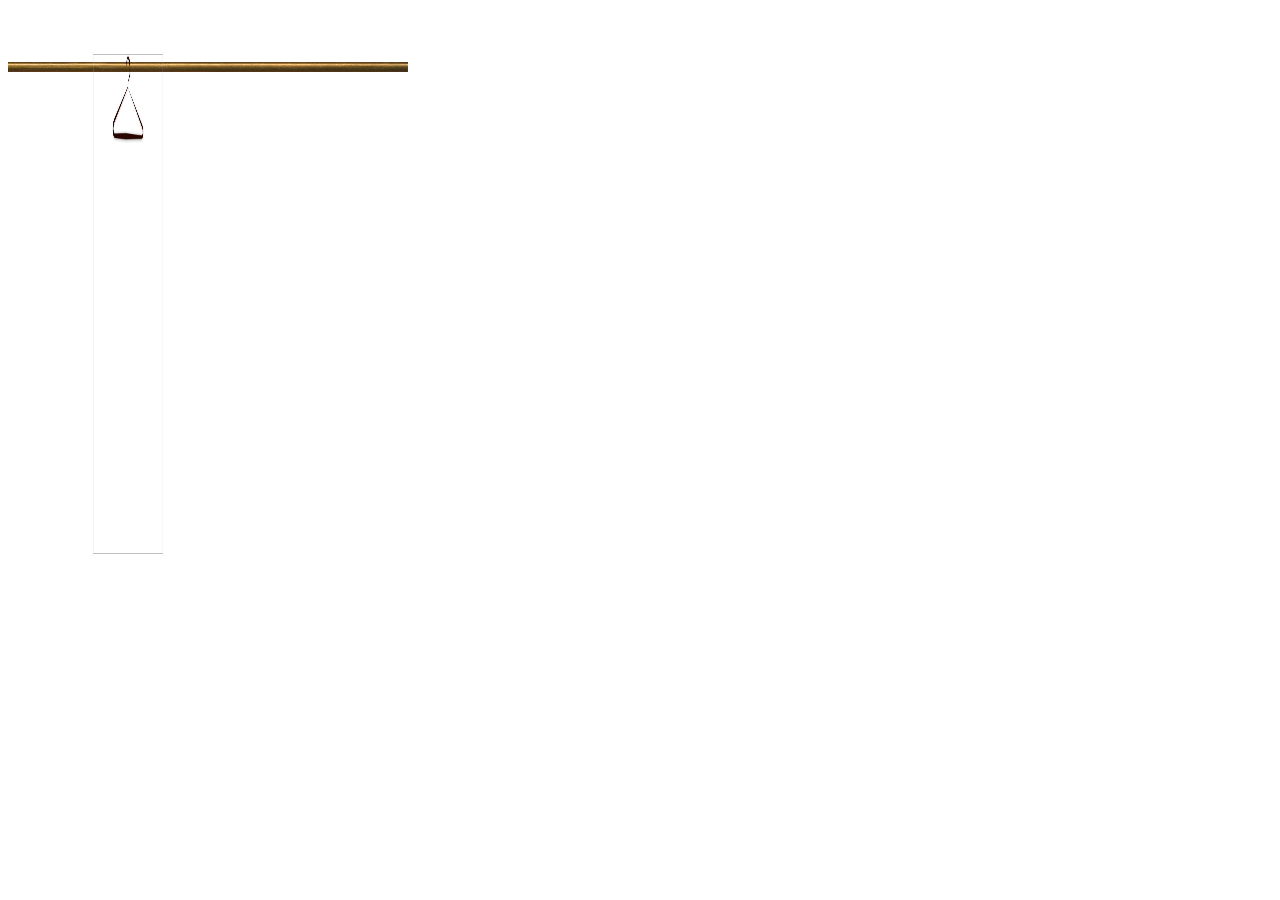
==== rough.html @ 8752d06a "Add files via upload" ====
<!DOCTYPE html>
<html>
<head>
	<title>Garment Conveyer</title>
	<meta name="viewport" content="width=device-width, initial-scale=1.0">
    <link rel="stylesheet" type='text/css' href="rough.css">
    <script src="./rough.js"></script>
</head>
<body>
	<div class="conveyer-container" height="700px">
		<div class="conveyor"></div>
			<div class="outfit" height="700px">
				<img class="rod" src="rodfinal.png">
				</br>
				<img class="hanger" src="hanger1.png">
				</br>
				<img class="top">
				
			</div>
		</div>	
	</div>	
</body>
</html>
---- rough.css ----
/* Style for the conveyer container */
.conveyer-container {
	display: flex;
	flex-wrap: nowrap;
	overflow-x: auto;
	scroll-snap-type: x mandatory;
	width: 100%;
	height: 700px;
}

/* Style for each item on the conveyer
.conveyer-item {
	flex-shrink: 0;
	width: 200px;
	height: 250px;
	background-color: #fff;
	border: 1px solid #ddd;
	margin-right: 20px;
	scroll-snap-align: center;
	cursor: pointer;
	background-image: url('blouse.jpg');
	background-size: cover;
	background-position: center;
	transition: transform 0.2s ease-in-out;
}

/* Style for the selected item */
/* .conveyer-item.selected {
	transform: rotateY(180deg);
} */ 

.hanger-container {
	position: absolute;
	top: 50%;
	left: 50%;
	transform: translate(-50%, -50%);
  }

.rod {
	background-image: url("rodfinal.png");
	background-size: contain;
	background-repeat: no-repeat;
	width: 400px;
	height: 10px;
	position: relative;
	top: 50px; /* adjust to position the rod vertically */
	z-index: 1;
  }

.hanger {
	/* background-image: url("hanger1.png"); */
	background-size: contain;
	background-repeat: no-repeat;
	width: 200px;
	height: 200px;
	position: relative;
	transform: rotate3d(0,1,0,80deg);
	top: -20px; /* adjust to position the hanger on the rod */
	left: 20px; /* adjust to position the hanger on the rod */
	z-index: 2;
	/* transform: rotate(45deg); rotate the hanger to hang on the rod */
  }

  .top {
	background-size: contain;
	background-repeat: no-repeat;
	width: 400px;
	height: 500px;
	position: relative;
	top: -25.2%;
	left: -20%;
	transform: rotate3d(0,1,0,80deg);
	/* top: -165px; /* adjust to position the top on the hanger */
	/* left: -80px; adjust to position the top on the hanger */
	z-index: 3;
	/* transform: rotate(45deg); rotate the hanger to hang on the rod */
  }

  .outfit:hover .hanger {
	transform: rotate3d(0, 0, 0, 0deg);
  }
  
  .outfit:hover .top {
	transform: rotate3d(0, 0, 0, 0deg);
  } 

  /*  end
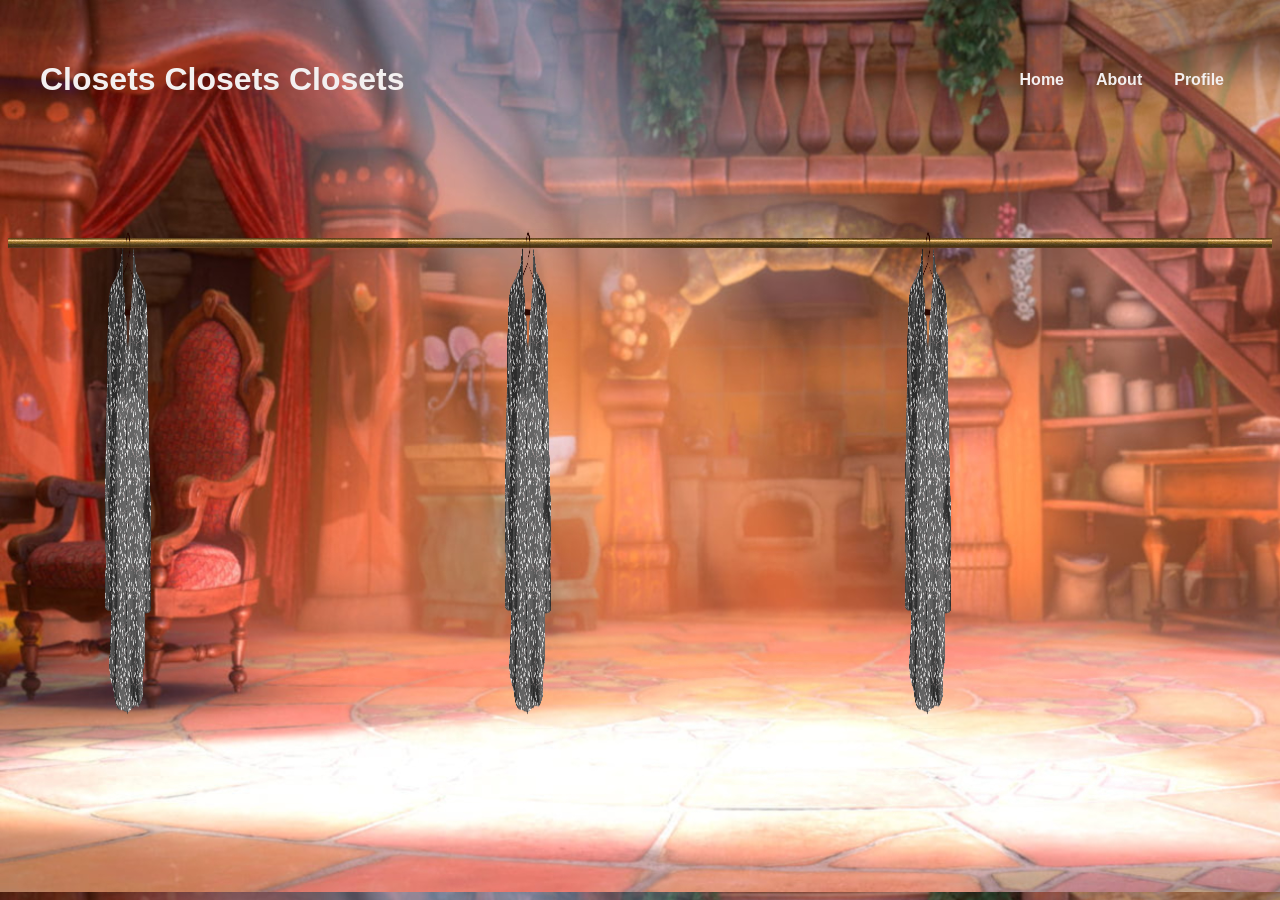
==== commit ea75a071: "Add files via upload" ====
--- a/rough.html
+++ b/rough.html
@@ -1,23 +1,70 @@
-<!DOCTYPE html>
-<html>
-<head>
-	<title>Garment Conveyer</title>
-	<meta name="viewport" content="width=device-width, initial-scale=1.0">
-    <link rel="stylesheet" type='text/css' href="rough.css">
-    <script src="./rough.js"></script>
-</head>
-<body>
-	<div class="conveyer-container" height="700px">
-		<div class="conveyor"></div>
-			<div class="outfit" height="700px">
-				<img class="rod" src="rodfinal.png">
-				</br>
-				<img class="hanger" src="hanger1.png">
-				</br>
-				<img class="top">
-				
-			</div>
-		</div>	
-	</div>	
-</body>
-</html>
+<!DOCTYPE html>
+<html>
+<head>
+	<title>Garment Conveyer</title>
+	<meta name="viewport" content="width=device-width, initial-scale=1.0">
+    <link rel="stylesheet" type='text/css' href="rough.css">
+    <script src="./rough.js"></script>
+</head>
+<body>
+	<div class="container">
+		<header>
+		  <h1>Closets Closets Closets</h1>
+		  <nav>
+			<ul>
+			  <li><a href="mainpage.html">Home</a></li>
+			  <li><a href="#">About</a></li>
+			  <li><a href="#">Profile</a></li>
+			</ul>
+		  </nav>
+		</header>
+	</div>	
+	<div class="conveyor-container">
+			<div class="outfit" height="700px">
+				<img class="rod" src="rodfinal.png">
+				</br>
+				<img class="hanger" src="hanger1.png">
+				</br>
+				<img class="top" src="blouse.png">
+				
+			</div>
+
+			<div class="outfit" height="700px">
+				<img class="rod" src="rodfinal.png">
+				</br>
+				<img class="hanger" src="hanger1.png">
+				</br>
+				<img class="top" src="blouse.png">
+				
+			</div>
+
+			<div class="outfit" height="700px">
+				<img class="rod" src="rodfinal.png">
+				</br>
+				<img class="hanger" src="hanger1.png">
+				</br>
+				<img class="top" src="blouse.png">
+				
+			</div>
+
+			<div class="outfit" height="700px">
+				<img class="rod" src="rodfinal.png">
+				</br>
+				<img class="hanger" src="hanger1.png">
+				</br>
+				<img class="top" src="blouse.png">
+				
+			</div>
+
+			<div class="outfit" height="700px">
+				<img class="rod" src="rodfinal.png">
+				</br>
+				<img class="hanger" src="hanger1.png">
+				</br>
+				<img class="top" src="blouse.png">
+				
+			</div>
+		</div>	
+	</div>	
+</body>
+</html>
--- a/rough.css
+++ b/rough.css
@@ -1,87 +1,128 @@
-/* Style for the conveyer container */
-.conveyer-container {
-	display: flex;
-	flex-wrap: nowrap;
-	overflow-x: auto;
-	scroll-snap-type: x mandatory;
-	width: 100%;
-	height: 700px;
-}
-
-/* Style for each item on the conveyer
-.conveyer-item {
-	flex-shrink: 0;
-	width: 200px;
-	height: 250px;
-	background-color: #fff;
-	border: 1px solid #ddd;
-	margin-right: 20px;
-	scroll-snap-align: center;
-	cursor: pointer;
-	background-image: url('blouse.jpg');
-	background-size: cover;
-	background-position: center;
-	transition: transform 0.2s ease-in-out;
-}
-
-/* Style for the selected item */
-/* .conveyer-item.selected {
-	transform: rotateY(180deg);
-} */ 
-
-.hanger-container {
-	position: absolute;
-	top: 50%;
-	left: 50%;
-	transform: translate(-50%, -50%);
-  }
-
-.rod {
-	background-image: url("rodfinal.png");
-	background-size: contain;
-	background-repeat: no-repeat;
-	width: 400px;
-	height: 10px;
-	position: relative;
-	top: 50px; /* adjust to position the rod vertically */
-	z-index: 1;
-  }
-
-.hanger {
-	/* background-image: url("hanger1.png"); */
-	background-size: contain;
-	background-repeat: no-repeat;
-	width: 200px;
-	height: 200px;
-	position: relative;
-	transform: rotate3d(0,1,0,80deg);
-	top: -20px; /* adjust to position the hanger on the rod */
-	left: 20px; /* adjust to position the hanger on the rod */
-	z-index: 2;
-	/* transform: rotate(45deg); rotate the hanger to hang on the rod */
-  }
-
-  .top {
-	background-size: contain;
-	background-repeat: no-repeat;
-	width: 400px;
-	height: 500px;
-	position: relative;
-	top: -25.2%;
-	left: -20%;
-	transform: rotate3d(0,1,0,80deg);
-	/* top: -165px; /* adjust to position the top on the hanger */
-	/* left: -80px; adjust to position the top on the hanger */
-	z-index: 3;
-	/* transform: rotate(45deg); rotate the hanger to hang on the rod */
-  }
-
-  .outfit:hover .hanger {
-	transform: rotate3d(0, 0, 0, 0deg);
-  }
-  
-  .outfit:hover .top {
-	transform: rotate3d(0, 0, 0, 0deg);
-  } 
-
+/* Style for the conveyer container */
+
+body{
+	background-image: url("hanger_background.jpeg");
+  background-size: cover;
+  }
+
+ .container {
+	max-width: 1200px;
+	margin: 0 auto;
+	padding: 2rem;
+  }  
+
+  header {
+	display: flex;
+	font-family: "Luminari", sans-serif;
+	color:rgb(243, 240, 240);
+	justify-content: space-between;
+	align-items: center;
+	margin-bottom: 2rem;
+  } 
+
+  nav ul {
+	display: flex;
+	justify-content: space-between;
+	align-items: center;
+	list-style: none;
+	margin: 0;
+	padding: 0;
+  }
+  
+  nav ul li a {
+	color: rgb(243, 240, 240);
+	text-decoration: none;
+	font-weight: bold;
+	margin: 0 1rem;
+	transition: all 0.3s ease-in-out;
+  }
+  
+  nav ul li a:hover {
+	color: #777;
+  }
+.conveyor-container {
+	display: flex;
+	flex-wrap: nowrap;
+	overflow-x: auto;
+	scroll-snap-type: x mandatory;
+	width: 100%;
+	height: 700px;
+}
+
+/* Style for each item on the conveyer
+.conveyer-item {
+	flex-shrink: 0;
+	width: 200px;
+	height: 250px;
+	background-color: #fff;
+	border: 1px solid #ddd;
+	margin-right: 20px;
+	scroll-snap-align: center;
+	cursor: pointer;
+	background-image: url('blouse.jpg');
+	background-size: cover;
+	background-position: center;
+	transition: transform 0.2s ease-in-out;
+}
+
+/* Style for the selected item */
+/* .conveyer-item.selected {
+	transform: rotateY(180deg);
+} */ 
+
+.hanger-container {
+	position: absolute;
+	top: 50%;
+	left: 50%;
+	transform: translate(-50%, -50%);
+  }
+
+.rod {
+	background-image: url("rodfinal.png");
+	background-size: contain;
+	background-repeat: no-repeat;
+	width: 400px;
+	height: 10px;
+	position: relative;
+	top: 50px; /* adjust to position the rod vertically */
+	z-index: 1;
+  }
+
+.hanger {
+	/* background-image: url("hanger1.png"); */
+	background-size: contain;
+	background-repeat: no-repeat;
+	width: 200px;
+	height: 200px;
+	position: relative;
+	transform: rotate3d(0,1,0,80deg);
+	top: -20px; /* adjust to position the hanger on the rod */
+	left: 20px; /* adjust to position the hanger on the rod */
+	z-index: 2;
+	/* transform: rotate(45deg); rotate the hanger to hang on the rod */
+  }
+
+  .top {
+	background-size: contain;
+	background-repeat: no-repeat;
+	width: 400px;
+	height: 500px;
+	position: relative;
+	top: -25.2%;
+	left: -20%;
+	transform: rotate3d(0,1,0,80deg);
+	/* top: -165px; /* adjust to position the top on the hanger */
+	/* left: -80px; adjust to position the top on the hanger */
+	z-index: 3;
+	/* transform: rotate(45deg); rotate the hanger to hang on the rod */
+  }
+
+  .outfit:hover .hanger {
+	transform: rotate3d(0, 0, 0, 0deg);
+  }
+  
+  .outfit:hover .top {
+	transform: rotate3d(0, 0, 0, 0deg);
+  } 
+
   /*  end
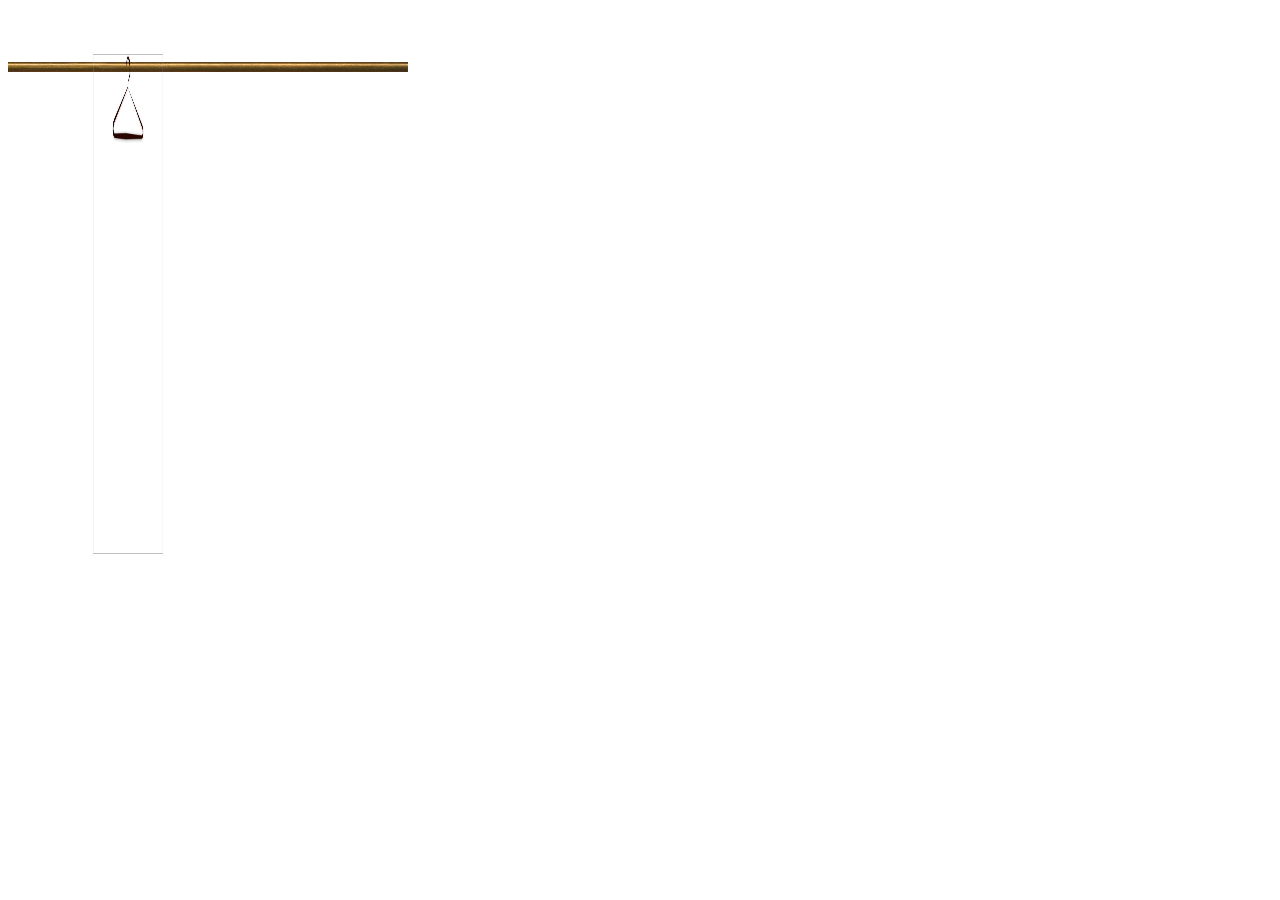
==== commit d039e0d1: "hopefully fixed it" ====
--- a/rough.html
+++ b/rough.html
@@ -7,61 +7,14 @@
     <script src="./rough.js"></script>
 </head>
 <body>
-	<div class="container">
-		<header>
-		  <h1>Closets Closets Closets</h1>
-		  <nav>
-			<ul>
-			  <li><a href="mainpage.html">Home</a></li>
-			  <li><a href="#">About</a></li>
-			  <li><a href="#">Profile</a></li>
-			</ul>
-		  </nav>
-		</header>
-	</div>	
-	<div class="conveyor-container">
+	<div class="conveyer-container" height="700px">
+		<div class="conveyor"></div>
 			<div class="outfit" height="700px">
 				<img class="rod" src="rodfinal.png">
 				</br>
 				<img class="hanger" src="hanger1.png">
 				</br>
-				<img class="top" src="blouse.png">
-				
-			</div>
-
-			<div class="outfit" height="700px">
-				<img class="rod" src="rodfinal.png">
-				</br>
-				<img class="hanger" src="hanger1.png">
-				</br>
-				<img class="top" src="blouse.png">
-				
-			</div>
-
-			<div class="outfit" height="700px">
-				<img class="rod" src="rodfinal.png">
-				</br>
-				<img class="hanger" src="hanger1.png">
-				</br>
-				<img class="top" src="blouse.png">
-				
-			</div>
-
-			<div class="outfit" height="700px">
-				<img class="rod" src="rodfinal.png">
-				</br>
-				<img class="hanger" src="hanger1.png">
-				</br>
-				<img class="top" src="blouse.png">
-				
-			</div>
-
-			<div class="outfit" height="700px">
-				<img class="rod" src="rodfinal.png">
-				</br>
-				<img class="hanger" src="hanger1.png">
-				</br>
-				<img class="top" src="blouse.png">
+				<img class="top">
 				
 			</div>
 		</div>	
--- a/rough.css
+++ b/rough.css
@@ -1,46 +1,5 @@
 /* Style for the conveyer container */
-
-body{
-	background-image: url("hanger_background.jpeg");
-  background-size: cover;
-  }
-
- .container {
-	max-width: 1200px;
-	margin: 0 auto;
-	padding: 2rem;
-  }  
-
-  header {
-	display: flex;
-	font-family: "Luminari", sans-serif;
-	color:rgb(243, 240, 240);
-	justify-content: space-between;
-	align-items: center;
-	margin-bottom: 2rem;
-  } 
-
-  nav ul {
-	display: flex;
-	justify-content: space-between;
-	align-items: center;
-	list-style: none;
-	margin: 0;
-	padding: 0;
-  }
-  
-  nav ul li a {
-	color: rgb(243, 240, 240);
-	text-decoration: none;
-	font-weight: bold;
-	margin: 0 1rem;
-	transition: all 0.3s ease-in-out;
-  }
-  
-  nav ul li a:hover {
-	color: #777;
-  }
-.conveyor-container {
+.conveyer-container {
 	display: flex;
 	flex-wrap: nowrap;
 	overflow-x: auto;
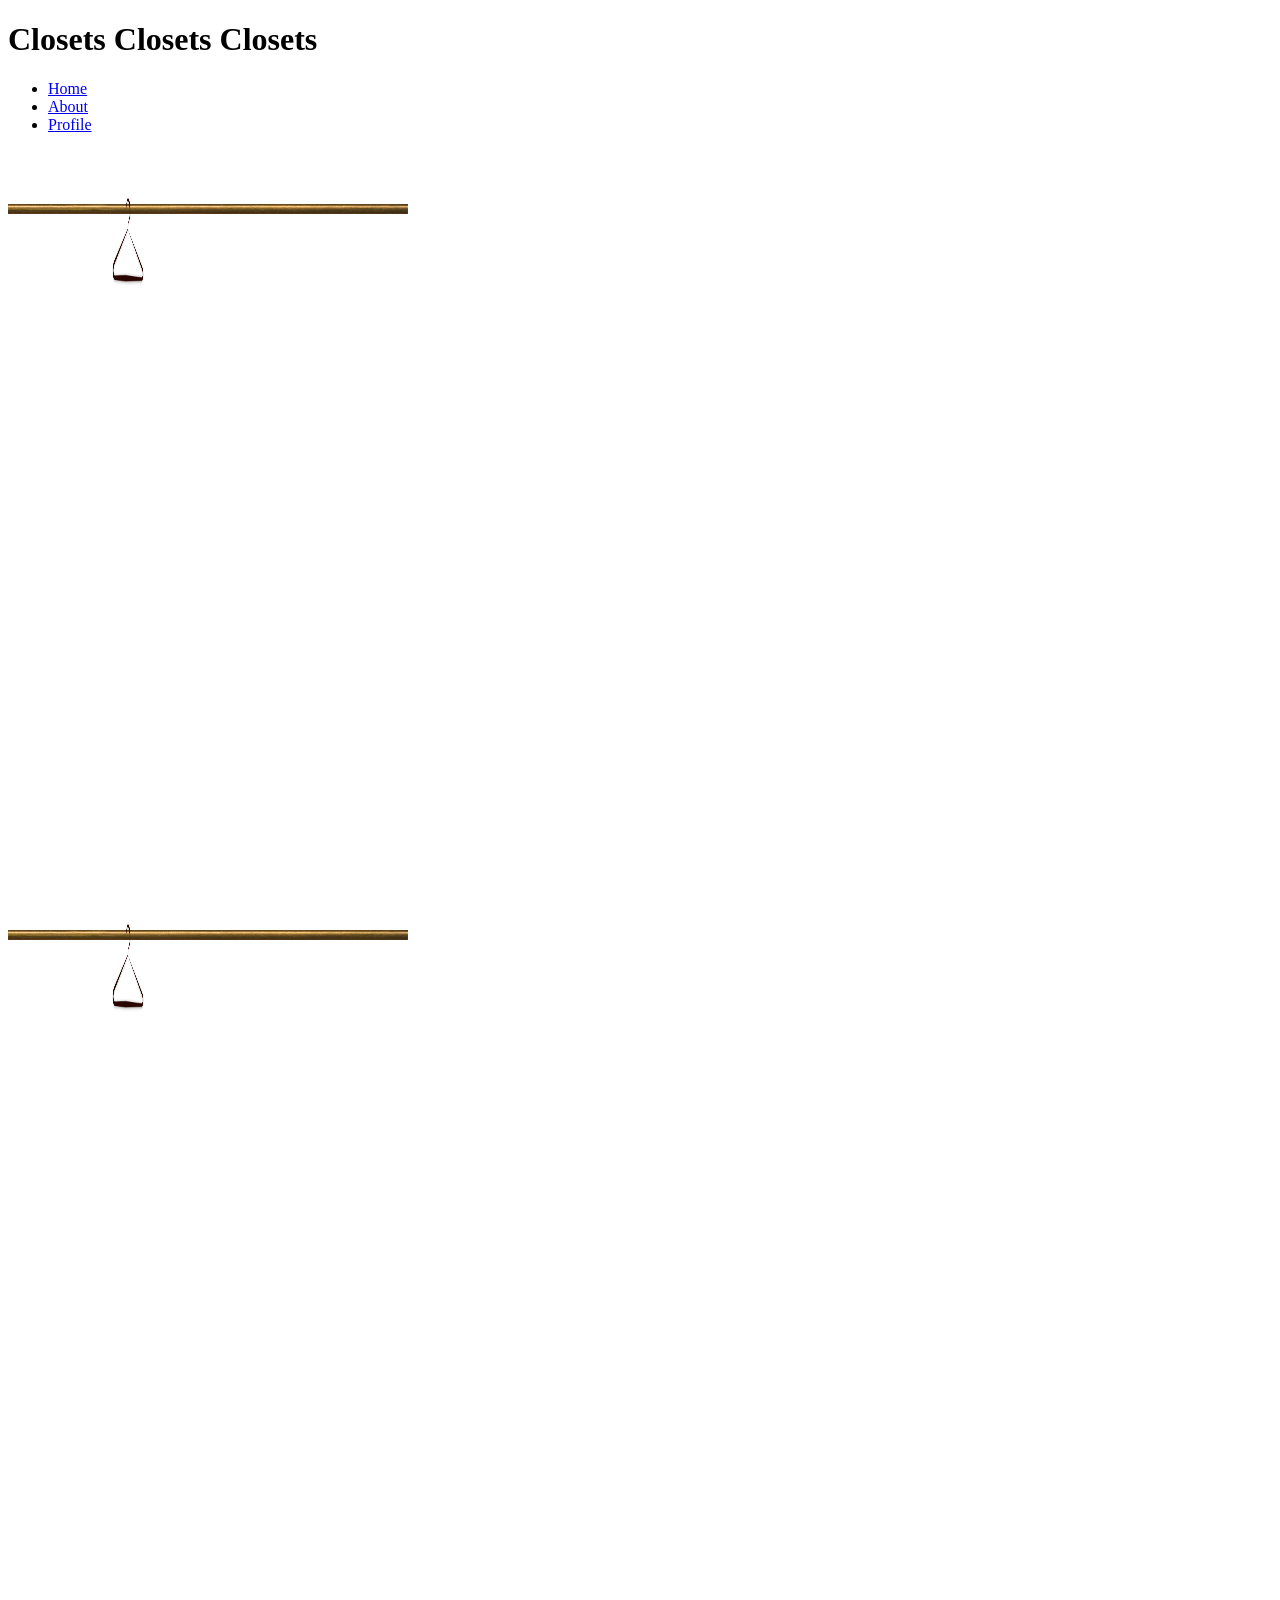
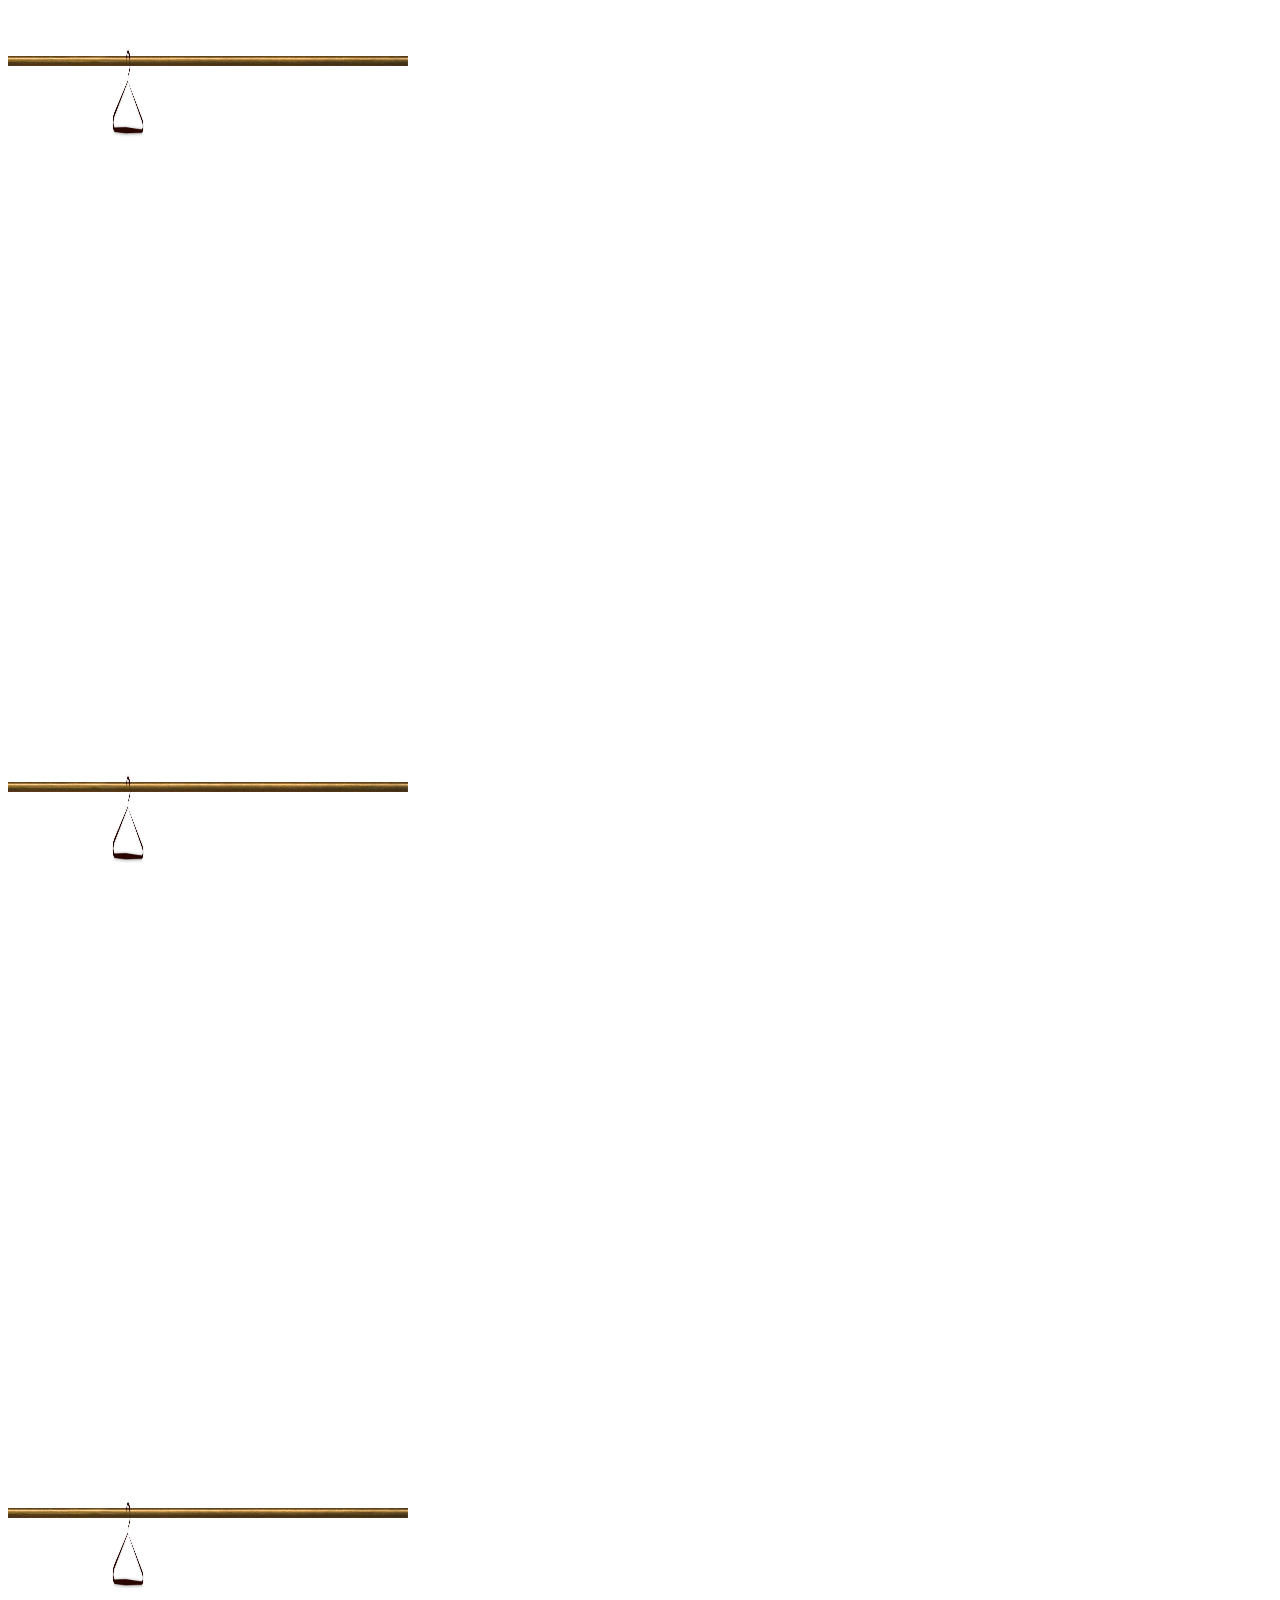
==== commit 49fef3f5: "rough.html" ====
--- a/rough.html
+++ b/rough.html
@@ -7,17 +7,65 @@
     <script src="./rough.js"></script>
 </head>
 <body>
-	<div class="conveyer-container" height="700px">
-		<div class="conveyor"></div>
+	<div class="container">
+		<header>
+		  <h1>Closets Closets Closets</h1>
+		  <nav>
+			<ul>
+			  <li><a href="mainpage.html">Home</a></li>
+			  <li><a href="#">About</a></li>
+			  <li><a href="#">Profile</a></li>
+			</ul>
+		  </nav>
+		</header>
+	</div>	
+	<div class="conveyor-container">
 			<div class="outfit" height="700px">
 				<img class="rod" src="rodfinal.png">
 				</br>
 				<img class="hanger" src="hanger1.png">
 				</br>
-				<img class="top">
+				<img class="top" src="blouse.png">
+				
+			</div>
+
+			<div class="outfit" height="700px">
+				<img class="rod" src="rodfinal.png">
+				</br>
+				<img class="hanger" src="hanger1.png">
+				</br>
+				<img class="top" src="blouse.png">
+				
+			</div>
+
+			<div class="outfit" height="700px">
+				<img class="rod" src="rodfinal.png">
+				</br>
+				<img class="hanger" src="hanger1.png">
+				</br>
+				<img class="top" src="blouse.png">
+				
+			</div>
+
+			<div class="outfit" height="700px">
+				<img class="rod" src="rodfinal.png">
+				</br>
+				<img class="hanger" src="hanger1.png">
+				</br>
+				<img class="top" src="blouse.png">
+				
+			</div>
+
+			<div class="outfit" height="700px">
+				<img class="rod" src="rodfinal.png">
+				</br>
+				<img class="hanger" src="hanger1.png">
+				</br>
+				<img class="top" src="blouse.png">
 				
 			</div>
 		</div>	
 	</div>	
 </body>
 </html>
+
